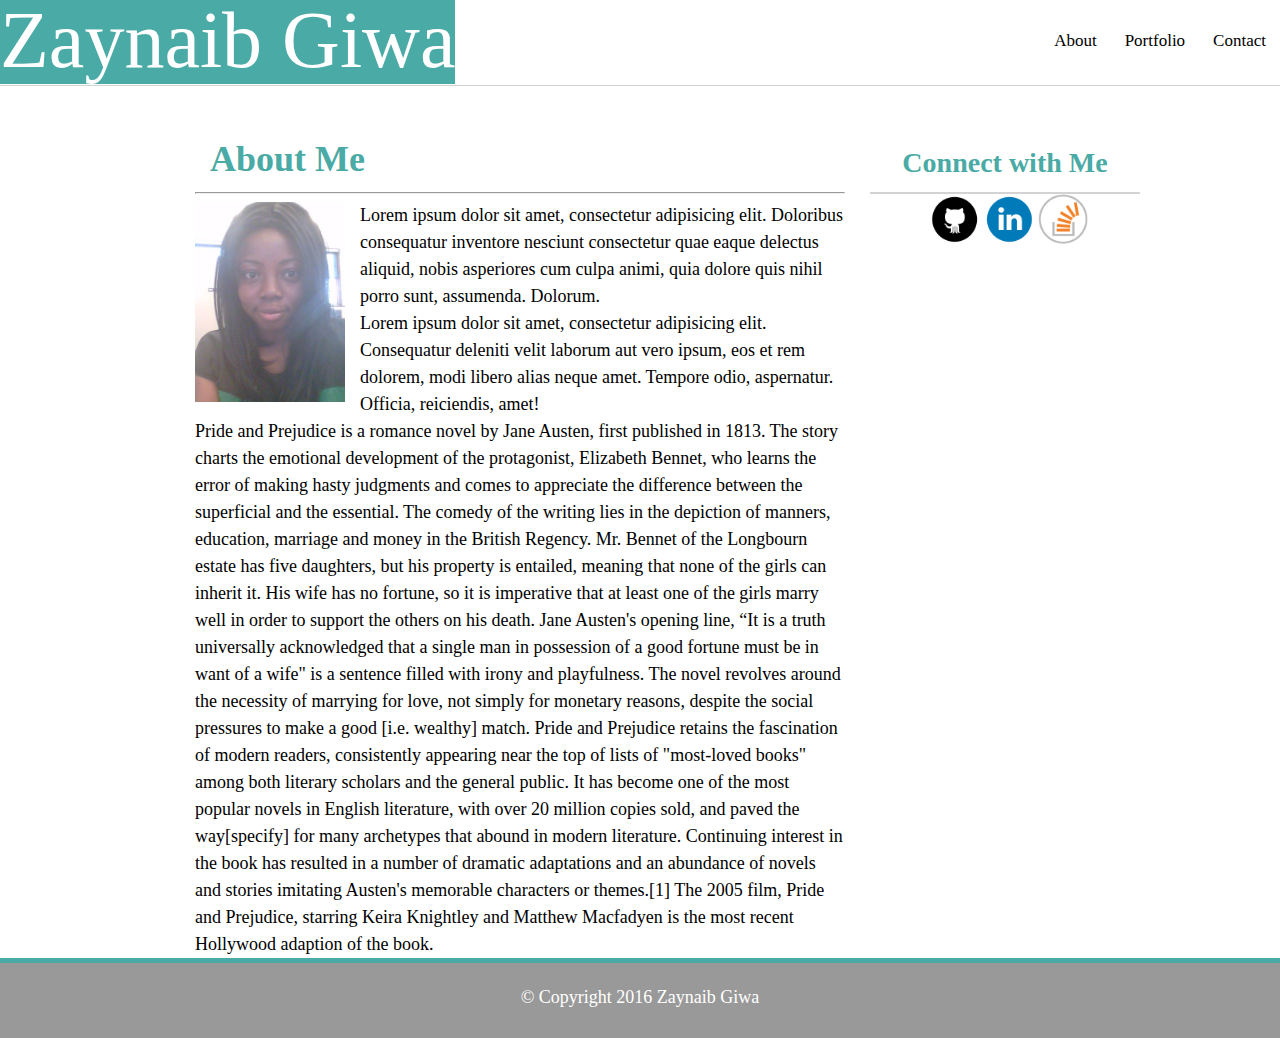
==== index.html @ 79ccae0d "Finished index of portfolio" ====
<!DOCTYPE>
<html>
	<head>
		<title>Zaynaib's Portfolio</title>
		<link rel="stylesheet" type="text/css" href="assets/css/reset.css">
		<link rel="stylesheet" type="text/css" href="assets/css/style.css">
	</head>

	<body>
		<header>
			<h1> Zaynaib Giwa </h1>
			<nav>
				<!-- <li><span>Zaynaib Giwa</span</li> -->
				
				<li>Contact</li>
				<li>Portfolio</li>
				<li>About</li>
				

			</nav>

		</header>

		<div id="wrapper">
		
			<section>
			<h2>About Me</h2>
			<hr>
			<img id="profilePic" src="assets/images/profile.png"/>
			
			<p>
			Lorem ipsum dolor sit amet, consectetur adipisicing elit. Doloribus consequatur inventore nesciunt consectetur quae eaque delectus aliquid, nobis asperiores cum culpa animi, quia dolore quis nihil porro sunt, assumenda. Dolorum.
			</p>

			<p>
			Lorem ipsum dolor sit amet, consectetur adipisicing elit. Consequatur deleniti velit laborum aut vero ipsum, eos et rem dolorem, modi libero alias neque amet. Tempore odio, aspernatur. Officia, reiciendis, amet!
			</p>

			<p>
			Pride and Prejudice is a romance novel by Jane Austen, first published in 1813. The story charts the emotional development of the protagonist, Elizabeth Bennet, who learns the error of making hasty judgments and comes to appreciate the difference between the superficial and the essential. The comedy of the writing lies in the depiction of manners, education, marriage and money in the British Regency.

Mr. Bennet of the Longbourn estate has five daughters, but his property is entailed, meaning that none of the girls can inherit it. His wife has no fortune, so it is imperative that at least one of the girls marry well in order to support the others on his death. Jane Austen's opening line, “It is a truth universally acknowledged that a single man in possession of a good fortune must be in want of a wife" is a sentence filled with irony and playfulness. The novel revolves around the necessity of marrying for love, not simply for monetary reasons, despite the social pressures to make a good [i.e. wealthy] match.

Pride and Prejudice retains the fascination of modern readers, consistently appearing near the top of lists of "most-loved books" among both literary scholars and the general public. It has become one of the most popular novels in English literature, with over 20 million copies sold, and paved the way[specify] for many archetypes that abound in modern literature. Continuing interest in the book has resulted in a number of dramatic adaptations and an abundance of novels and stories imitating Austen's memorable characters or themes.[1] The 2005 film, Pride and Prejudice, starring Keira Knightley and Matthew Macfadyen is the most recent Hollywood adaption of the book.


			</p>
			</section>

			<aside>
				<h3>Connect with Me</h3>
				
				<ul id="socialMedia">
					<li><a href="https://github.com/zaynaib"><img src="assets/images/github.png"></a></li>
					<li><a href="https://www.linkedin.com/in/zaynaib-ola-giwa-a5014a4b/"><img src="assets/images/linkedin.png"></a></li>
					<li><a href="https://stackoverflow.com/users/3426338/zaynaib-giwa?tab=profile"><img src="assets/images/stackoverflow.png"></a></li>
				</ul>
			</aside>
		

		</div> <!--End of Wrapper -->
		<div></div>

		<footer>&copy; Copyright 2016 Zaynaib Giwa</footer>

	</body>


</html>
---- assets/css/style.css ----
header{
	height:85px;
	background-color: #fff;
	border-bottom-style: solid;
	border-bottom-color: lightgrey;
    border-width: 1px;
}
h1{
	display:inline;
	font-size:80px;
	background-color:#4aaaa5;
	color:#fff;
	padding:10px, 10px 0px 10px;


}
nav{
	display:inline;
	list-style-type: none;
}

nav li{
	float:right;
	text-align: center;
  	padding: 32px 14px 16px;
  	text-decoration: none;
  	font-size: 17px;
}

p{
	line-height: 1.5em;
	font-size:18px;
}
#wrapper{
	width:960px;
	margin-top: 40px;
	margin-left:180px;
	min-height:calc(100vh -80px);
}


section{
	width:650px;
	float:left;
	margin-left: 15px;
}



h2{
	font-size:36px;
	margin:15px;
	font-weight:bold;
	color:#4aaaa5;
}
#profilePic{
	/*337 x450 */
	
	width:150px;
	float:left;
	margin-right: 15px;
}

aside{
	width:270px;
	float: right;
	padding-top:8px;
	/*
	border:solid;
	border-width:1px;
	border-color:lightgrey;
	*/
}

h3{
	font-size:28px;
	font-weight:bold;
	color:#4aaaa5;
	border-bottom:2px;
	border-bottom-style: solid;
	border-bottom-color: lightgrey;
	text-align:center;
	padding:15px;
}

#socialMedia{
	padding-left: 60px
}
#socialMedia li{
	display:inline;
	list-style-type: none;
	text-align:center;
}

#socialMedia img{
	width:50px;

}

footer{

	border-top-style: solid;
	border-top-width: 5px;
	border-color:#4aaaa5;;
	clear:both;
	background-color:#999;
	color:white;
	height:50px;
	padding-top:25px;
	text-align:center;
	font-size:18px;

}
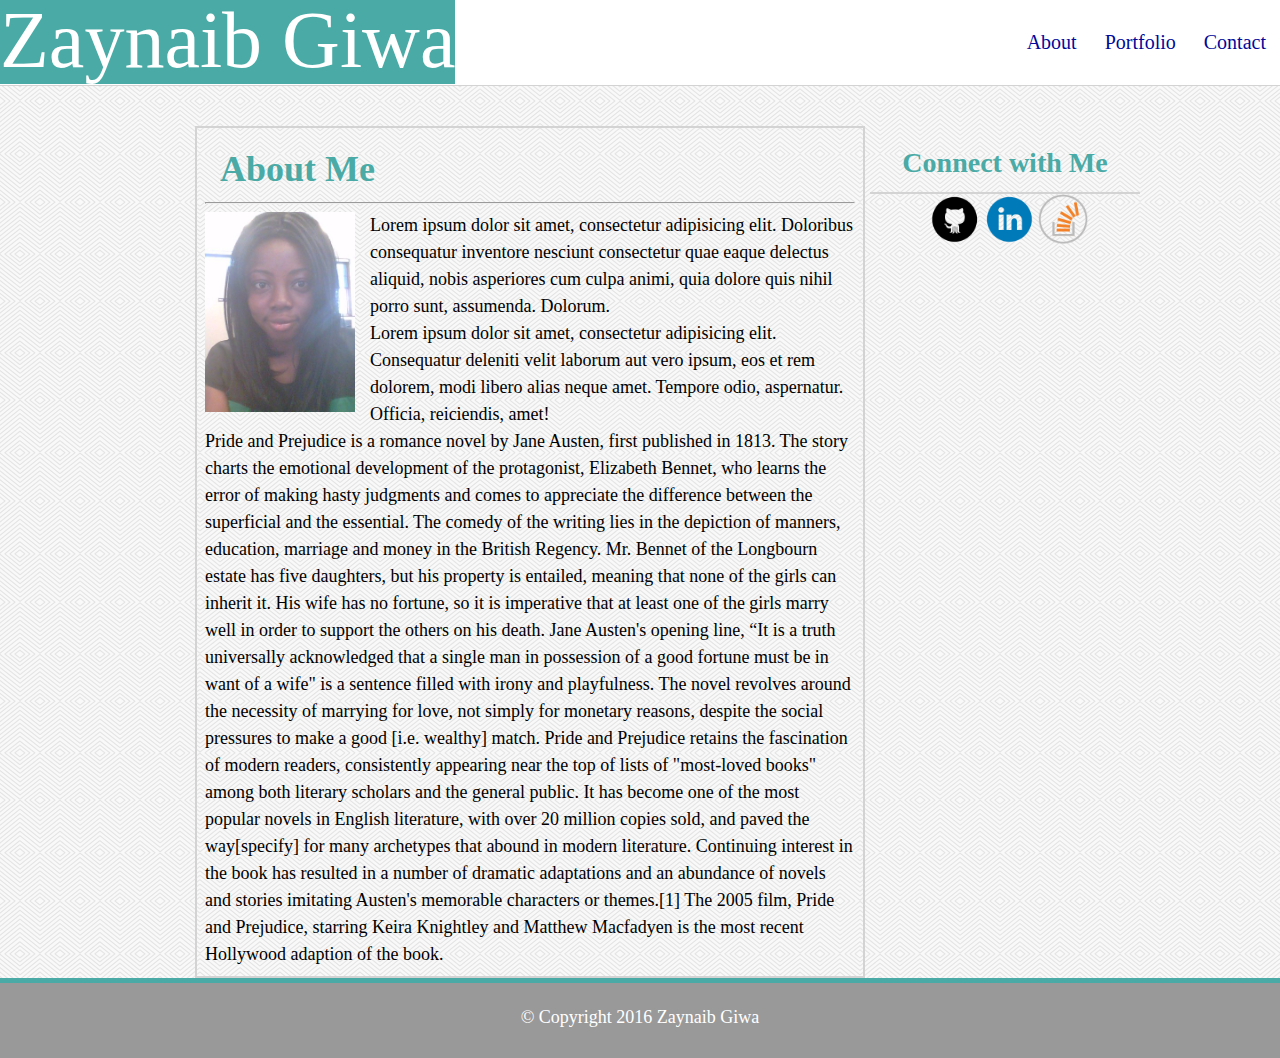
==== commit aea565da: "last one for tonight" ====
--- a/index.html
+++ b/index.html
@@ -12,9 +12,9 @@
 			<nav>
 				<!-- <li><span>Zaynaib Giwa</span</li> -->
 				
-				<li>Contact</li>
-				<li>Portfolio</li>
-				<li>About</li>
+				<li><a href="contact.html">Contact</a></li>
+				<li><a href="portfolio.html">Portfolio</a></li>
+				<li><a href="index.html">About</a></li>
 				
 
 			</nav>
--- a/assets/css/style.css
+++ b/assets/css/style.css
@@ -1,3 +1,12 @@
+/*==========================
+
+About Page Style
+
+===========================*/
+body{
+	background-image: url("/assets/images/whirlpool.png");
+	
+}
 header{
 	height:85px;
 	background-color: #fff;
@@ -23,19 +32,23 @@
 	float:right;
 	text-align: center;
   	padding: 32px 14px 16px;
-  	text-decoration: none;
-  	font-size: 17px;
-}
-
+  	\
+}
+
+a{
+	text-decoration: none;
+	font-size: 20px;
+	color:999;
+}
 p{
 	line-height: 1.5em;
 	font-size:18px;
 }
 #wrapper{
-	width:960px;
+	max-width:960px;
 	margin-top: 40px;
 	margin-left:180px;
-	min-height:calc(100vh -80px);
+
 }
 
 
@@ -43,6 +56,8 @@
 	width:650px;
 	float:left;
 	margin-left: 15px;
+	border:2px solid lightgrey;
+	padding: 8px;
 }
 
 
@@ -110,4 +125,83 @@
 	text-align:center;
 	font-size:18px;
 
-}+}
+
+
+/*==========================
+
+Contact Page Style
+
+===========================*/
+
+input[type=text],
+input[type=email]{
+	width:100%;
+	padding: 12px 20px;
+	margin-bottom:25px;
+    border: 2px solid #999;
+    color:#DCDCDC;
+}
+
+textarea {
+    width: 100%;
+    height: 150px;
+    padding: 12px 20px;
+    border: 2px solid #999;
+    margin-top:10px;
+    margin-bottom:50px;
+  
+}
+
+
+input[type=submit]{
+	 color: white;
+    background-color: #4aaaa5;
+    border: none;
+    text-decoration: none;
+    margin: 15px;
+    font-size: 25px;
+    padding: 10px;
+}
+
+input[type=text]:focus ,input[type=email]:focus{
+    border: 3px solid #4aaaa5;
+}
+.inputHeading{
+	line-height:1em;
+	font-size:20px;
+}
+
+/*==========================
+
+Gallery Page Style
+
+===========================*/
+
+.row img{
+	width:300px;
+}
+
+figure{
+	position:relative;
+	float:left;
+	margin-left:15px;
+	margin-top:15px;
+	margin-bottom:20px;
+}
+
+figcaption{
+	background-color:#4aaaa5;
+	color:white;
+	text-align:center;
+	position: absolute;
+    font-size: 25px;   
+    float:right;
+    width:100%;
+
+}
+
+
+
+
+ 
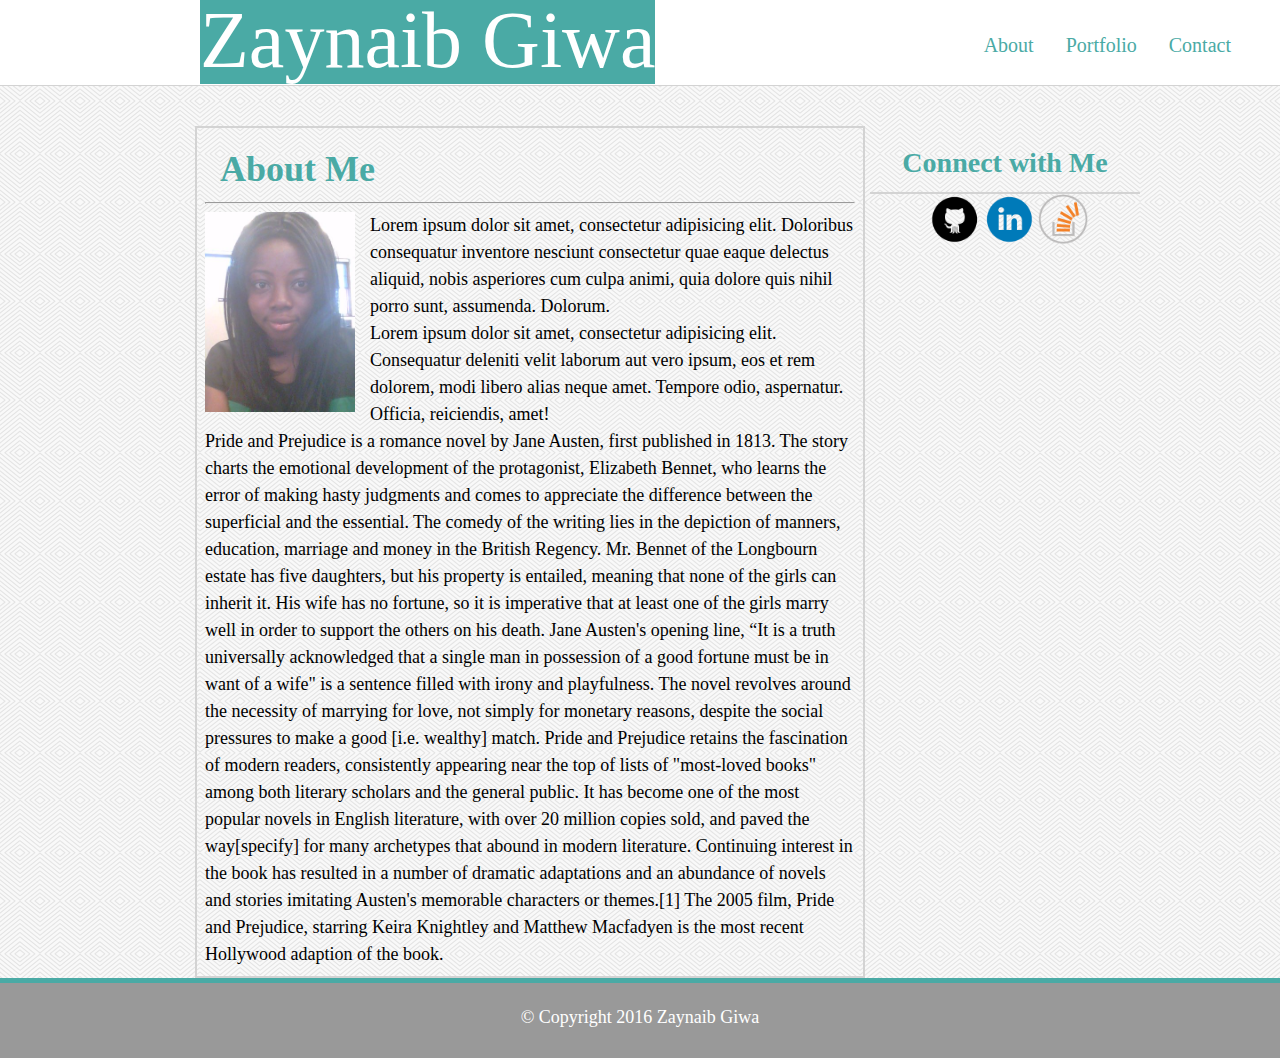
==== commit a6a0683e: "close to being done" ====
--- a/index.html
+++ b/index.html
@@ -10,11 +10,12 @@
 		<header>
 			<h1> Zaynaib Giwa </h1>
 			<nav>
-				<!-- <li><span>Zaynaib Giwa</span</li> -->
 				
+				
+				<li><a href="index.html">About</a></li>
+				<li><a href="portfolio.html">Portfolio</a></li>
 				<li><a href="contact.html">Contact</a></li>
-				<li><a href="portfolio.html">Portfolio</a></li>
-				<li><a href="index.html">About</a></li>
+				
 				
 
 			</nav>
--- a/assets/css/style.css
+++ b/assets/css/style.css
@@ -4,7 +4,7 @@
 
 ===========================*/
 body{
-	background-image: url("/assets/images/whirlpool.png");
+	background-image: url("../images/whirlpool.png");
 	
 }
 header{
@@ -20,25 +20,35 @@
 	background-color:#4aaaa5;
 	color:#fff;
 	padding:10px, 10px 0px 10px;
+	margin-left:200px;
 
 
 }
 nav{
+	
+	list-style-type: none;
+	float:right;
+	margin-right:35px;
+	margin-top:35px;
+}
+
+nav li{
 	display:inline;
-	list-style-type: none;
-}
-
-nav li{
-	float:right;
 	text-align: center;
   	padding: 32px 14px 16px;
-  	\
+
+  	
 }
 
 a{
 	text-decoration: none;
 	font-size: 20px;
-	color:999;
+	color:#4aaaa5;
+}
+
+a:hover{
+	color:#FF7869;
+	font-weight:bold;
 }
 p{
 	line-height: 1.5em;
@@ -182,6 +192,11 @@
 	width:300px;
 }
 
+.row img:hover{
+	 opacity: 0.5;
+
+}
+
 figure{
 	position:relative;
 	float:left;
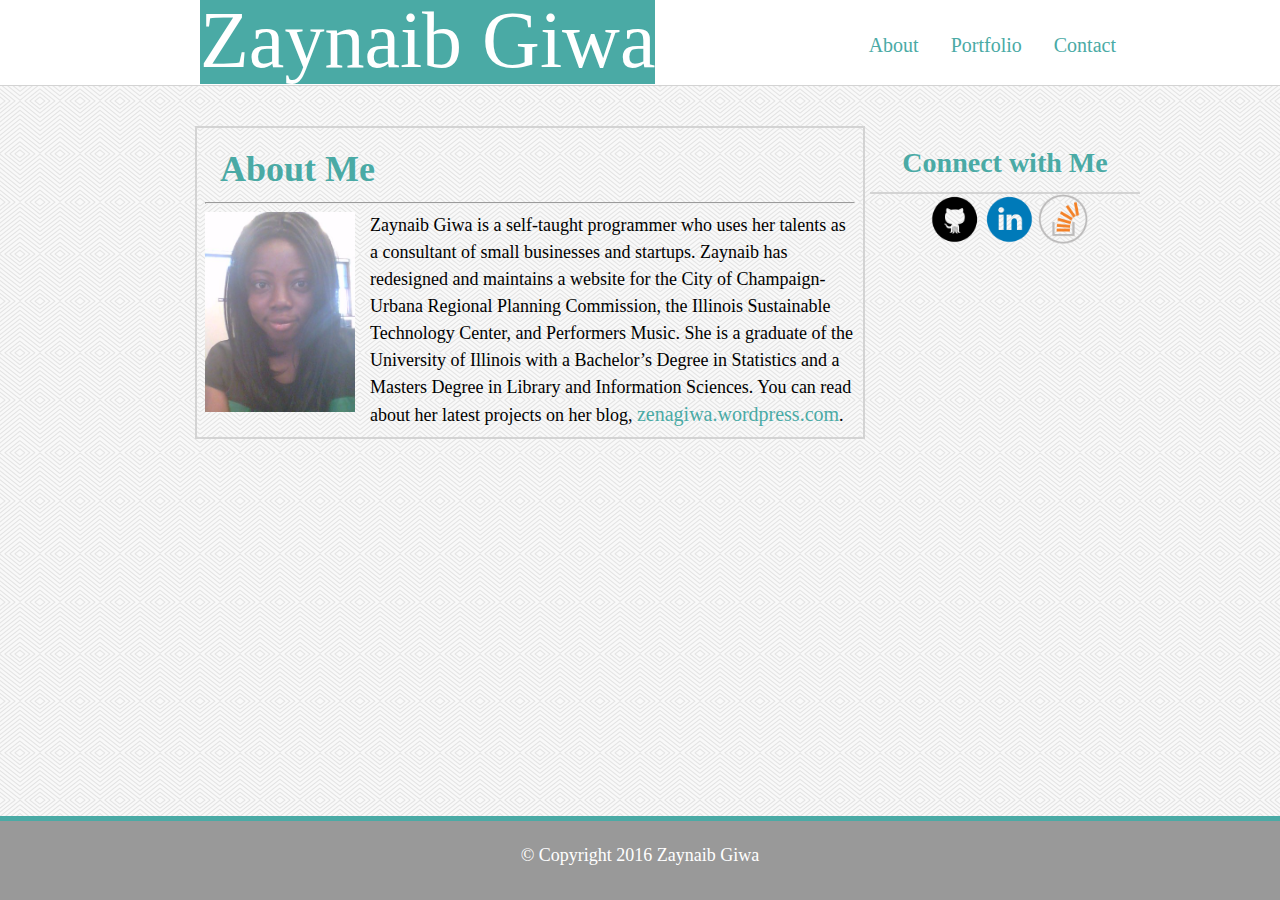
==== commit 08412d46: "done" ====
--- a/index.html
+++ b/index.html
@@ -28,7 +28,12 @@
 			<h2>About Me</h2>
 			<hr>
 			<img id="profilePic" src="assets/images/profile.png"/>
+
+			<p>
+				Zaynaib Giwa is a self-taught programmer who uses her talents as a consultant of small businesses and startups. Zaynaib has redesigned and maintains a website for the City of Champaign- Urbana Regional Planning Commission, the Illinois Sustainable Technology Center, and Performers Music. She is a graduate of the University of Illinois with a Bachelor’s Degree in Statistics and a Masters Degree in Library and Information Sciences. You can read about her latest projects on her blog, <a target="_blank" href="https://zenagiwa.wordpress.com">zenagiwa.wordpress.com</a>.
+			</p>
 			
+			<!--
 			<p>
 			Lorem ipsum dolor sit amet, consectetur adipisicing elit. Doloribus consequatur inventore nesciunt consectetur quae eaque delectus aliquid, nobis asperiores cum culpa animi, quia dolore quis nihil porro sunt, assumenda. Dolorum.
 			</p>
@@ -46,15 +51,16 @@
 
 
 			</p>
+			-->
 			</section>
 
 			<aside>
 				<h3>Connect with Me</h3>
 				
 				<ul id="socialMedia">
-					<li><a href="https://github.com/zaynaib"><img src="assets/images/github.png"></a></li>
-					<li><a href="https://www.linkedin.com/in/zaynaib-ola-giwa-a5014a4b/"><img src="assets/images/linkedin.png"></a></li>
-					<li><a href="https://stackoverflow.com/users/3426338/zaynaib-giwa?tab=profile"><img src="assets/images/stackoverflow.png"></a></li>
+					<li><a target="_blank" href="https://github.com/zaynaib"><img src="assets/images/github.png"></a></li>
+					<li><a target="_blank" href="https://www.linkedin.com/in/zaynaib-ola-giwa-a5014a4b/"><img src="assets/images/linkedin.png"></a></li>
+					<li><a target="_blank" href="https://stackoverflow.com/users/3426338/zaynaib-giwa?tab=profile"><img src="assets/images/stackoverflow.png"></a></li>
 				</ul>
 			</aside>
 		
--- a/assets/css/style.css
+++ b/assets/css/style.css
@@ -5,7 +5,9 @@
 ===========================*/
 body{
 	background-image: url("../images/whirlpool.png");
-	
+	height: 100%;
+	display: flex;
+  	flex-direction: column;
 }
 header{
 	height:85px;
@@ -28,7 +30,7 @@
 	
 	list-style-type: none;
 	float:right;
-	margin-right:35px;
+	margin-right:150px;
 	margin-top:35px;
 }
 
@@ -58,6 +60,7 @@
 	max-width:960px;
 	margin-top: 40px;
 	margin-left:180px;
+	flex: 1 0 auto;
 
 }
 
@@ -68,6 +71,7 @@
 	margin-left: 15px;
 	border:2px solid lightgrey;
 	padding: 8px;
+	margin-bottom: 50px;
 }
 
 
@@ -90,11 +94,6 @@
 	width:270px;
 	float: right;
 	padding-top:8px;
-	/*
-	border:solid;
-	border-width:1px;
-	border-color:lightgrey;
-	*/
 }
 
 h3{
@@ -130,11 +129,11 @@
 	clear:both;
 	background-color:#999;
 	color:white;
-	height:50px;
+	/*height:50px;*/
 	padding-top:25px;
 	text-align:center;
 	font-size:18px;
-
+	min-height: calc(10vh - 2em);
 }
 
 
